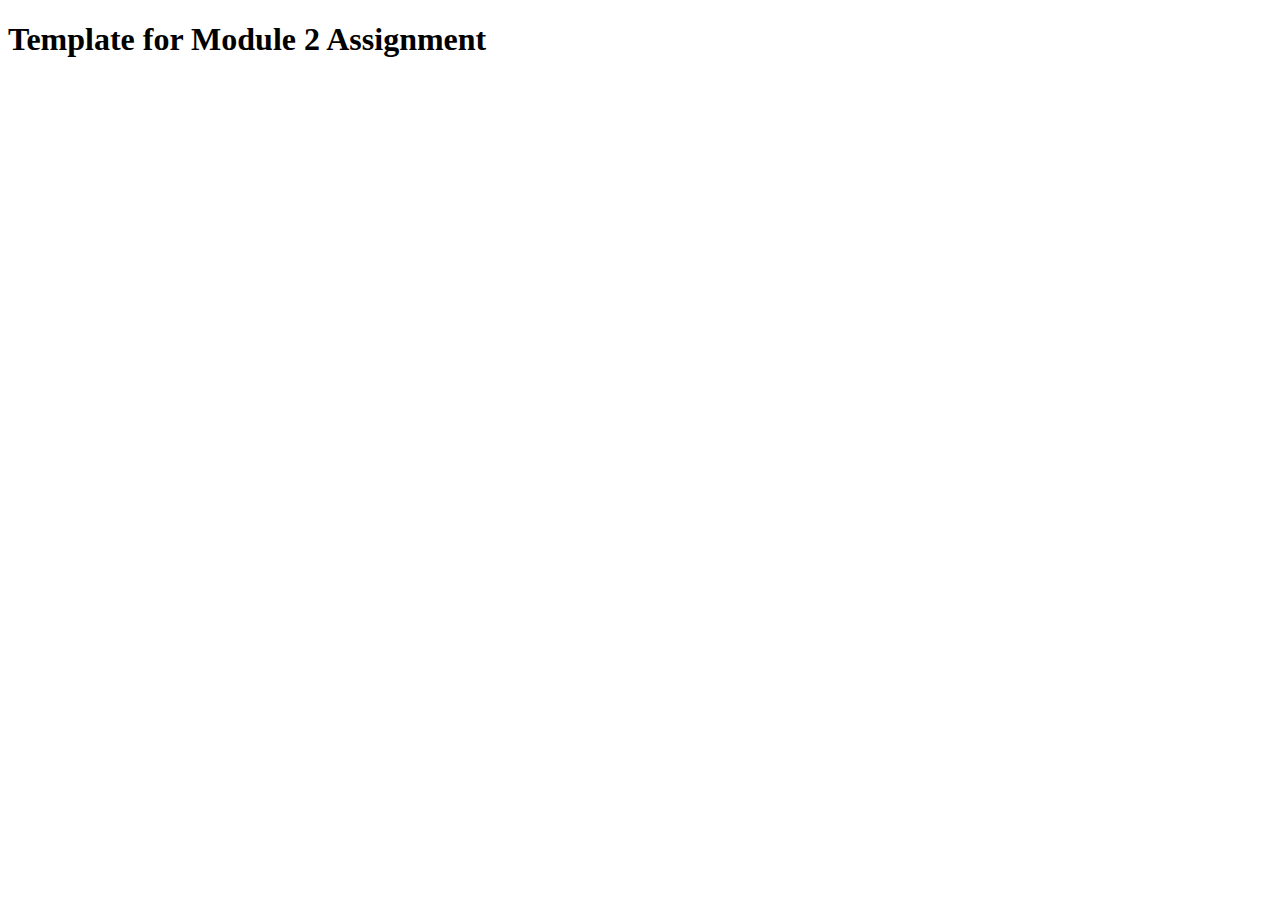
==== module2-solution/index.html @ 4785f0f5 "initial push" ====
<!DOCTYPE html>
<html>
<head>
	<meta charset="utf-8">
	<meta name="viewport" content="width=device-width, initial-scale=1">
	<title>Template for Module 2 Assignment</title>
</head>
<body>
<h1>Template for Module 2 Assignment</h1>
</body>
</html>
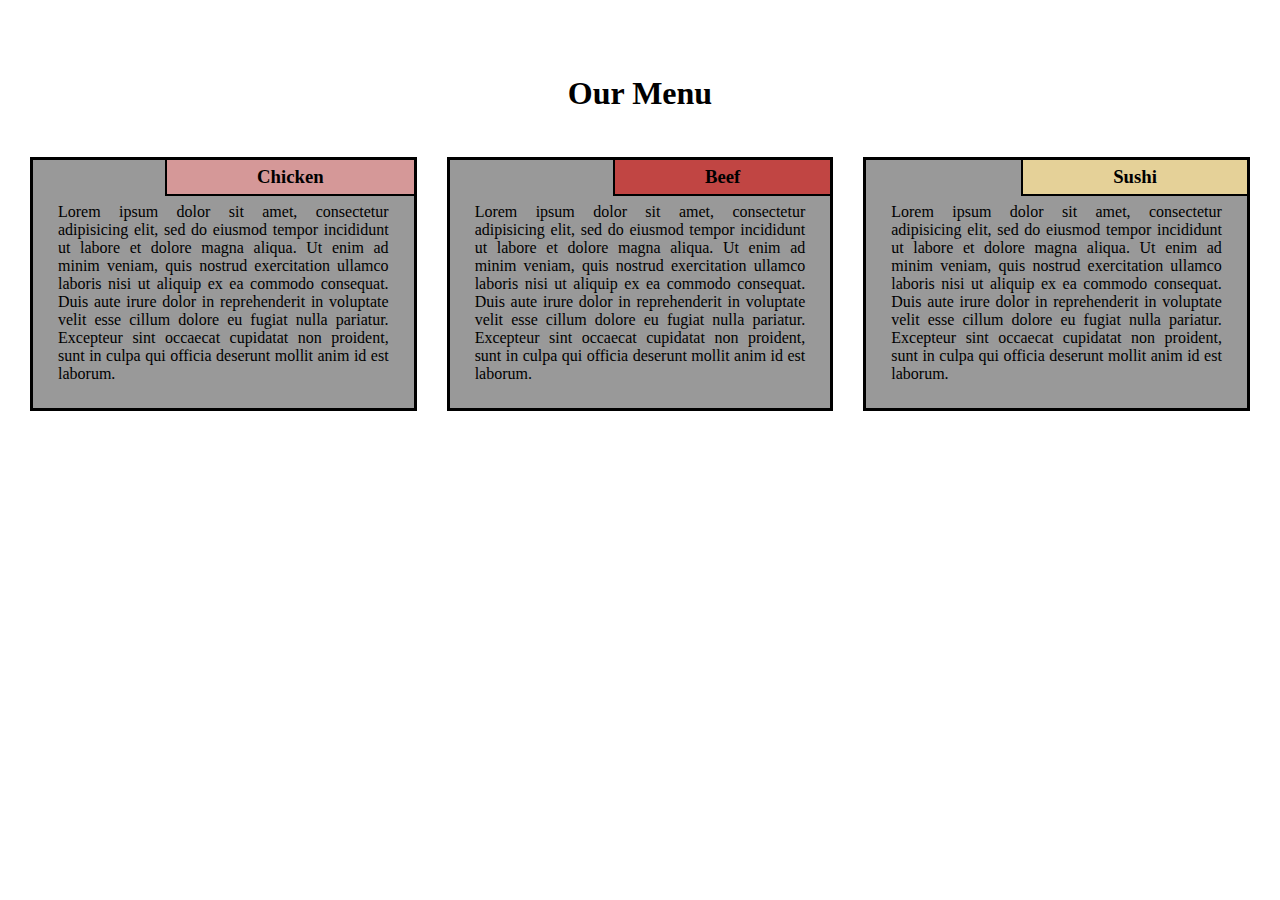
==== commit d8aed362: "assignment solution" ====
--- a/module2-solution/index.html
+++ b/module2-solution/index.html
@@ -3,9 +3,61 @@
 <head>
 	<meta charset="utf-8">
 	<meta name="viewport" content="width=device-width, initial-scale=1">
-	<title>Template for Module 2 Assignment</title>
+	<title>Assignment Solution for Module 2</title>
+	<link href='css/style.css' rel='stylesheet' type='text/css'>
 </head>
+
 <body>
-<h1>Template for Module 2 Assignment</h1>
+	<div class="container">
+		<div class="row">
+		<h1 class="menu">Our Menu</h1>
+			<div class="col-lg-4">
+				<div class="item">
+					<div class="item-title" id="title-chicken">
+						<h3>Chicken</h3>
+					</div>
+					<p>
+						Lorem ipsum dolor sit amet, consectetur adipisicing elit, sed do eiusmod
+						tempor incididunt ut labore et dolore magna aliqua. Ut enim ad minim veniam,
+						quis nostrud exercitation ullamco laboris nisi ut aliquip ex ea commodo
+						consequat. Duis aute irure dolor in reprehenderit in voluptate velit esse
+						cillum dolore eu fugiat nulla pariatur. Excepteur sint occaecat cupidatat non
+						proident, sunt in culpa qui officia deserunt mollit anim id est laborum.
+					</p>
+				</div>
+			</div>
+			<div class="col-lg-4">
+				<div class="item">
+					<div class="item-title" id="title-beef">
+						<h3>Beef</h3>
+					</div>
+					<p>
+						Lorem ipsum dolor sit amet, consectetur adipisicing elit, sed do eiusmod
+						tempor incididunt ut labore et dolore magna aliqua. Ut enim ad minim veniam,
+						quis nostrud exercitation ullamco laboris nisi ut aliquip ex ea commodo
+						consequat. Duis aute irure dolor in reprehenderit in voluptate velit esse
+						cillum dolore eu fugiat nulla pariatur. Excepteur sint occaecat cupidatat non
+						proident, sunt in culpa qui officia deserunt mollit anim id est laborum.
+					</p>
+				</div>
+			</div>
+			<div class="col-lg-4 col-lg-tablet">
+				<div class="item">
+					<div class="item-title" id="title-sushi">
+						<h3>Sushi</h3>
+					</div>
+					<p>
+						Lorem ipsum dolor sit amet, consectetur adipisicing elit, sed do eiusmod
+						tempor incididunt ut labore et dolore magna aliqua. Ut enim ad minim veniam,
+						quis nostrud exercitation ullamco laboris nisi ut aliquip ex ea commodo
+						consequat. Duis aute irure dolor in reprehenderit in voluptate velit esse
+						cillum dolore eu fugiat nulla pariatur. Excepteur sint occaecat cupidatat non
+						proident, sunt in culpa qui officia deserunt mollit anim id est laborum.
+					</p>
+				</div>
+			</div>
+	</div>
+</div>
+
 </body>
-</html>+</html>
--- a/module2-solution/css/style.css
+++ b/module2-solution/css/style.css
@@ -0,0 +1,121 @@
+*{
+  box-sizing: border-box;
+  margin:0;
+  padding:0;
+}
+
+.row{
+  width: 100%;
+}
+
+.menu{
+  text-align: center;
+  margin-bottom: 30px;
+}
+
+.container{
+ position: relative;
+ top:60px;
+ margin: 15px; 
+}
+
+.item{
+  position: relative;
+  top: 0;
+  background-color:#999999;
+  margin: 15px;
+  padding: 25px;
+  border: 3px solid #000;
+}
+
+.item p{
+  margin-top: 18px;
+  text-align: justify;
+  font-size:100%;
+}
+
+.item-title{
+  position: absolute;
+  top:0;
+  right: 0px;
+  background: green; 
+  padding: 6px 90px;
+  border-left: 2px solid #000;
+  border-bottom: 2px solid #000;
+}
+
+#title-chicken {
+  background-color: #D59898;
+} 
+
+#title-beef {
+  background-color: #C14543;
+}
+
+#title-sushi {
+  background-color: #E5D198;
+}
+
+/*------ Desktop ------*/
+@media (min-width: 992px){
+  .col-lg-1, .col-lg-2, .col-lg-3, .col-lg-4, .col-lg-5, .col-lg-6, .col-lg-7, .col-lg-8, .col-lg-9, .col-lg-10, .col-lg-11, .col-lg-12 {
+    float: left;  
+  }
+  .col-lg-1 {
+    width: 8.33%;
+  }
+  .col-lg-2 {
+    width: 16.66%;
+  }
+  .col-lg-3 {
+    width: 25%;
+  }
+  .col-lg-4 {
+    width: 33.33%;
+  }
+  .col-lg-5 {
+    width: 41.66%;
+  }
+  .col-lg-6 {
+    width: 50%;
+  }
+  .col-lg-7 {
+    width: 58.33%;
+  }
+  .col-lg-8 {
+    width: 66.66%;
+  }
+  .col-lg-9 {
+    width: 74.99%;
+  }
+  .col-lg-10 {
+    width: 83.33%;
+  }
+  .col-lg-11 {
+    width: 91.66%;
+  }
+  .col-lg-12 {
+    width: 100%;
+  }
+
+}
+
+/*------ Tablet ------*/
+@media (min-width: 768px) and (max-width: 991px){
+  .col-lg-4 {
+    width: 50%;
+    float: left;
+  }
+  .col-lg-tablet{
+   width: 100%;
+   float: left;
+ }
+}
+
+/*------ Mobile ------*/
+@media (max-width: 767px){
+  .col-lg-4{
+    width: 100%;
+    float: left;
+  }
+}